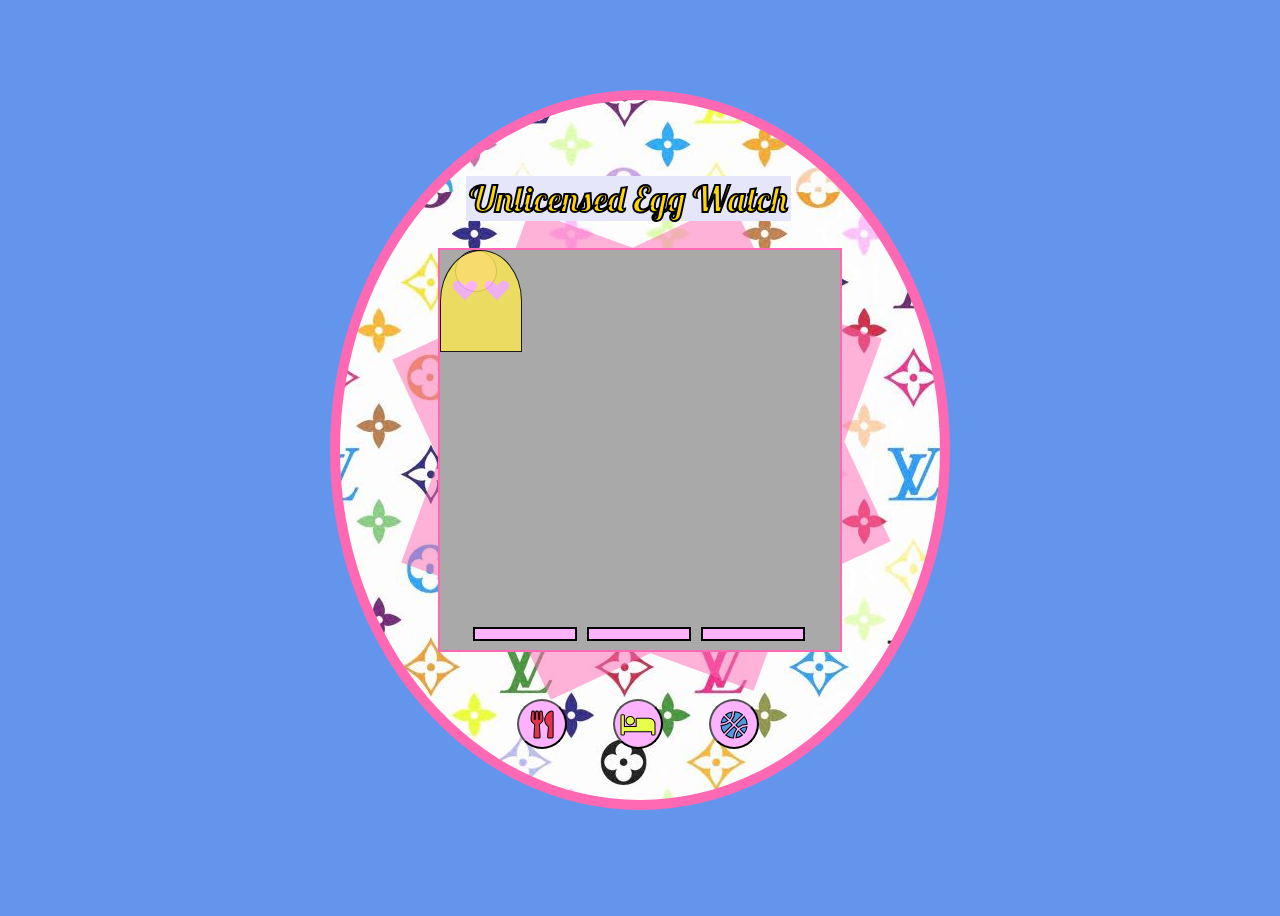
==== index.html @ e3bcbfa8 "third button" ====
<!DOCTYPE html>
<html lang="en">

<head>
    <link rel="stylesheet" href="https://use.fontawesome.com/releases/v5.12.1/css/all.css" crossorigin="anonymous">
    <link rel="preconnect" href="https://fonts.gstatic.com">
    <link href="https://fonts.googleapis.com/css2?family=Lobster&display=swap" rel="stylesheet">
    <meta charset="UTF-8">
    <meta name="viewport" content="width=device-width, initial-scale=1.0">
    <!-- CSS -->
    <link rel="stylesheet" href="main.css">
    </link>
    <!-- JS -->
    <script src="/app.js" defer></script>
    <title>Tamagotchi</title>
</head>

<body class = "light">
    <div id="tamaConsole">
        <div id="emboss"></div>
        <section id="buttons">
                <button id="foodBtn"><i class="fas fa-utensils"></i></button>
                <button id = "restBtn"><i class="fas fa-bed"></i></button>
                <button id="playBtn"><i class="fas fa-basketball-ball"></i></button>
        </section>
        <p>Unlicensed Egg Watch</p>
        <section id="tamaScreen">
            <div id="ball"></div>
            <div id="friendo">
                <div class="ghostBody">
                    <section class="eyes">
                        <div class="heart left"></div>
                        <div class="heart right"></div>
                    </section>
                    <section id="mouth"></section>
                </div>
                <section class="bars">
                    <div class="bar"></div>
                    <div class="bar"></div>
                    <div class="bar"></div>
                </section>
        </section>
    </div>
</body> 

</html>
---- main.css ----
body {
    background-color: cornflowerblue;
    min-height: 100vh;
}

.light {
    --ghostBody-color: rgb(247, 228, 85);
    --border-color: black;
}

.dark {
    --ghostBody-color: cyan;
    --border-color: white;
}

#tamaConsole {
    position: absolute;
    top: 50%;
    left: 50%;
    transform: translate(-50%, -50%);
    height: 700px;
    width: 600px;
    background-image: url(/Assets/LVpattern.jpg);
    background-color: lavender;
    background-position: center;
    border-radius:50%;
    border: 10px solid hotpink;
}

#emboss {
    opacity: .5;
    top: 23.25%;
    left: 19%;
    background: hotpink;
    width: 375px;
    height: 375px;
    position: relative;
    transform: rotate(20deg);
  }
  #emboss:before {
    content: "";
    position: absolute;
    height: 375px;
    width: 375px;
    background: hotpink;
    transform: rotate(135deg);
  }

  p {
    font-family: 'Lobster', cursive;
    text-align: center;
    position: relative;
    color: gold;
    background: lavender;
    width: 325px;
    left: 21%;
    bottom: 55%;
    -webkit-text-stroke-width: 2px;
    -webkit-text-stroke-color: black;
    font-size: 36px;
    z-index: 4;
}

#tamaScreen {
    position: absolute;
    top: 50%;
    left: 50%;
    transform: translate(-50%, -50%);
    background-image: url('/assets/lightbackground.jpg');
    background-color: darkgray;
    background-position: center;
    border: 2px solid hotpink;
    height: 400px;
    width: 400px;
}

.dark #tamaScreen {
    background-image: url('/Assets/darkbackground.jpg')
}

#friendo { 
    animation-name: waiting;
    animation-duration: 1.5s;
    animation-timing-function: ease-out;
    animation-iteration-count: infinite;
    animation-direction: alternate;
}

.ghostBody {
    position: relative;
    border-radius: 50% 50% 0 0;
    height: 50px;
    width: 80px;
    padding: 50px 0 0 0;
    background-color: var(--ghostBody-color);
    opacity: .85;
    border: 1px solid var(--border-color);
}

.eyes {
    position: relative;
    bottom: 43%;
    left: 17%;
}

.dark .eyes {
    display: none;
}

.heart.left{
    position: absolute;
    width: 60px;
    height: 50px;
  }
.heart.right {
    position: absolute;
    width: 60px;
    height: 50px; 
    left: 40%;
}
  .heart:before,
  .heart:after{
    position: absolute;
    content: "";
    left: 10px;
    top: 0;
    width: 10px;
    height: 20px;
    background:  rgb(252, 178, 252);
    border-radius: 50px 50px 0 0;
    transform: rotate(-45deg);
    transform-origin: 0 100%;
  }
  .heart:after {
    left: 0;
    transform: rotate(45deg);
    transform-origin: 100% 100%;
  }

#mouth {
    top: 184%;
    position: relative;
    width: 0px;
    height: 0px;
    background-color: #444;
    display: block;
    margin: -77px auto 0px auto;
    border-bottom-right-radius: 50px;
    border-bottom-left-radius: 50px;
    overflow: hidden;
   }

   #mouth:before {
    content: '';
    width: 50px;
    height: 40px;
    background-color: yellowgreen;
    display: block;
    border-radius: 50%;
    margin: 10px auto 0px auto;
   }

#ball {
    position: absolute; 
    display: inline-block;
    border-radius: 50%;
    width: 40px;
    height: 40px;
    background-color: rgb(252, 178, 252);
    border: 1px solid black;
    left: 15px;
}

.foodAnimation {
    animation-name: food;
    animation-duration: .5s;
    animation-timing-function: linear;
    animation-iteration-count: 5.5;
    animation-direction: alternate;
}

.playAnimation {
    animation-name: play;
    animation-duration: 2s;
    animation-timing-function: linear;
    animation-iteration-count: 3;
    animation-direction: alternate;
}

@keyframes waiting {
    from {
        margin-top: 150px;
        margin-left: 157px;
    }

    to {
        margin-top: 200px;
        margin-left: 157px;
    }
}

@keyframes food { 
    from {
        width: 0px;
        height: 0px;
    }

    to {
        width: 70px;
        height: 20px;
    }
}

@keyframes play {
    from {
        top: 200px;
        left: 0px
    }

    25% {
        top: 250px;
        left: 88px;
    }

    50% {
        top: 300px;
        left: 176px;
    }

    75% {
        top: 250px;
        left: 264px;
    }

    to {
        top: 200px;
        left: 355px; 
    }

}

.bars {
    display: flex;
    flex-direction: row;
    position: absolute;
    left: 7%;
    bottom: 1%;
}

.bar {
    width: 1%;
    height: 10px;
    width: 100px;
    border: 2px solid black;
    background-color: rgb(252, 178, 252);
    margin: 5px;
}

#buttons {
    position: relative;
    top: 32%;
    left: 26%;
    z-index: 4;
}

button {
    margin: 0 21px 0 21px;
    height: 50px;
    width: 50px;
    background-color: rgb(252, 178, 252);
    border-radius: 50%;
}

.button input {
    display:none;
  }

#foodBtn {
    color: rgb(225, 51, 75);
}

#restBtn {
    color: rgb(231, 254, 77);
}

#playBtn {
    color: rgb(79, 153, 221);
}

i {
    font-size: 27px;
    -webkit-text-stroke-width: 1px;
    -webkit-text-stroke-color: black;
}
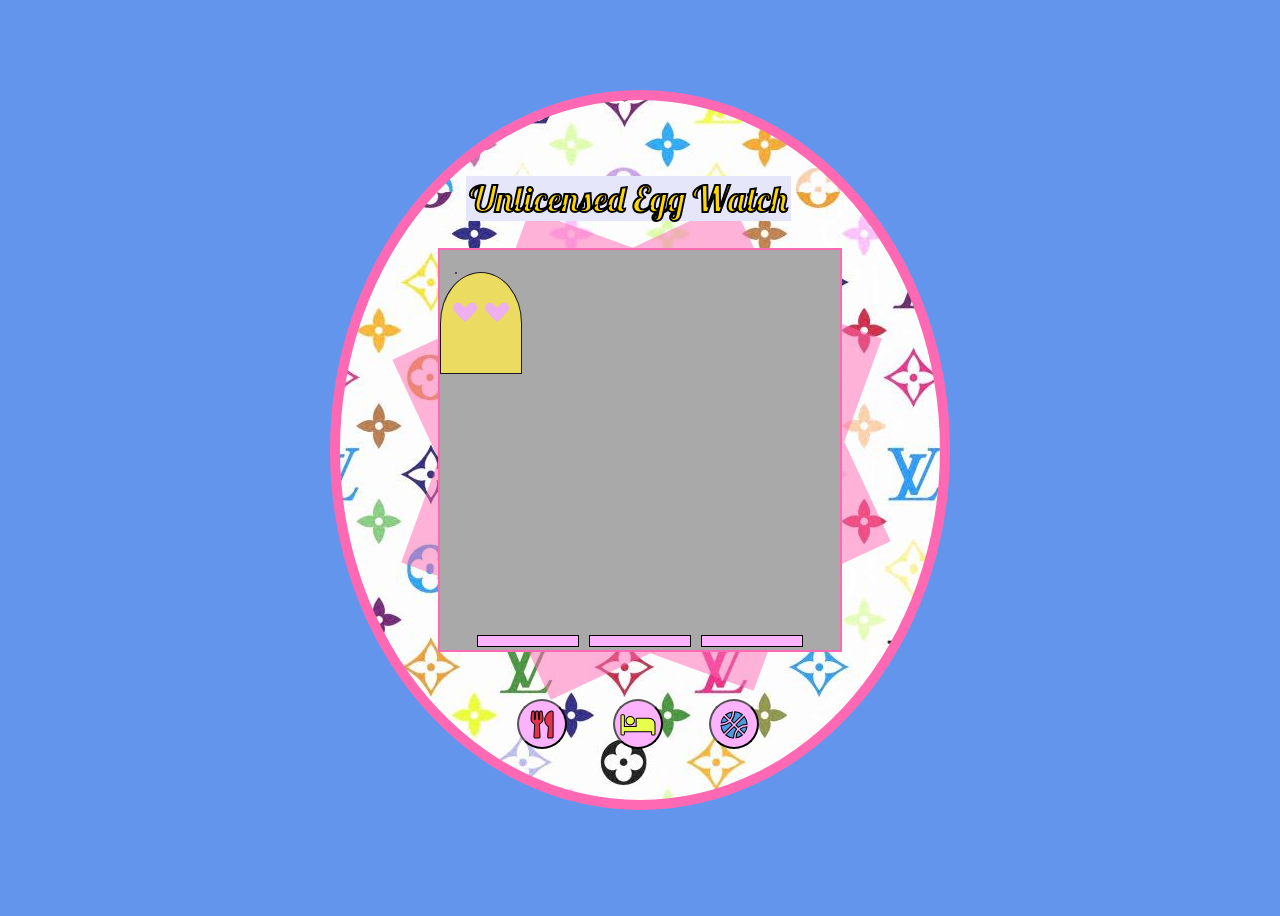
==== commit 16f5b1ef: "Progress Bar Start" ====
--- a/index.html
+++ b/index.html
@@ -15,17 +15,33 @@
     <title>Tamagotchi</title>
 </head>
 
-<body class = "light">
+<body class="light">
     <div id="tamaConsole">
+
         <div id="emboss"></div>
+
         <section id="buttons">
-                <button id="foodBtn"><i class="fas fa-utensils"></i></button>
-                <button id = "restBtn"><i class="fas fa-bed"></i></button>
-                <button id="playBtn"><i class="fas fa-basketball-ball"></i></button>
+            <button id="foodBtn"><i class="fas fa-utensils"></i></button>
+            <button id="restBtn"><i class="fas fa-bed"></i></button>
+            <button id="playBtn"><i class="fas fa-basketball-ball"></i></button>
         </section>
+
         <p>Unlicensed Egg Watch</p>
         <section id="tamaScreen">
+            <section id='progressBars'>
+                <div id='hunger'></div>
+                <div id='exhaustion'></div>
+                <div id='boredom'></div>
+            </section>
+
+            <section id='progressBars'>
+                <div id='hunger'></div>
+                <div id='exhaustion'></div>
+                <div id='boredom'></div>
+            </section>
+
             <div id="ball"></div>
+
             <div id="friendo">
                 <div class="ghostBody">
                     <section class="eyes">
@@ -34,13 +50,13 @@
                     </section>
                     <section id="mouth"></section>
                 </div>
-                <section class="bars">
-                    <div class="bar"></div>
-                    <div class="bar"></div>
-                    <div class="bar"></div>
-                </section>
+            </div>
         </section>
     </div>
-</body> 
+    </div>
+
+
+
+</body>
 
 </html>
--- a/main.css
+++ b/main.css
@@ -79,6 +79,8 @@
 }
 
 #friendo { 
+    position: absolute;
+
     animation-name: waiting;
     animation-duration: 1.5s;
     animation-timing-function: ease-out;
@@ -87,7 +89,6 @@
 }
 
 .ghostBody {
-    position: relative;
     border-radius: 50% 50% 0 0;
     height: 50px;
     width: 80px;
@@ -162,10 +163,9 @@
 
 #ball {
     position: absolute; 
-    display: inline-block;
     border-radius: 50%;
-    width: 40px;
-    height: 40px;
+    width: 0px;
+    height: 0px;
     background-color: rgb(252, 178, 252);
     border: 1px solid black;
     left: 15px;
@@ -183,7 +183,7 @@
     animation-name: play;
     animation-duration: 2s;
     animation-timing-function: linear;
-    animation-iteration-count: 3;
+    animation-iteration-count: 2;
     animation-direction: alternate;
 }
 
@@ -213,11 +213,15 @@
 
 @keyframes play {
     from {
+        height: 0px;
+        width: 0px;
         top: 200px;
         left: 0px
     }
 
     25% {
+        height: 40px;
+        width: 40px;
         top: 250px;
         left: 88px;
     }
@@ -239,22 +243,71 @@
 
 }
 
-.bars {
+#progressBars {
+    position: absolute;
+    left: 8%;
+    top: 95%;
     display: flex;
     flex-direction: row;
-    position: absolute;
-    left: 7%;
-    bottom: 1%;
-}
-
-.bar {
-    width: 1%;
+    position: relative;
+  }
+
+  .progressbar {
     height: 10px;
     width: 100px;
-    border: 2px solid black;
-    background-color: rgb(252, 178, 252);
+    border: solid 1px black;
+    background: rgb(252, 178 , 252);
     margin: 5px;
-}
+  }
+  
+  .progressbar .inner {
+    height: 10px;
+    animation: progressbar-countdown;
+    animation-duration: 60s;
+    animation-iteration-count: 1;
+    animation-fill-mode: forwards;
+    animation-play-state: paused;
+    
+  }
+
+  @keyframes progressbar-countdown {
+    0% {
+      width: 100px;
+      background: cyan;
+    }
+    10% {
+        width: 90px;
+    }
+    20% {
+        width: 80px;
+    }
+    30% {
+        width: 70px;
+    }
+    40% {
+        width: 60px;
+    }
+    50% {
+        width: 50px;
+    }
+    60% {
+        width: 40px;
+    }
+    70% {
+        width: 30px;
+    }
+    80% {
+        width: 20px;
+    }
+    90% {
+        width: 10px;
+    }
+    100% {
+      width: 0%;
+      background: red;
+    }
+  }
+/*I found the format for this code on stackoverflow*/
 
 #buttons {
     position: relative;
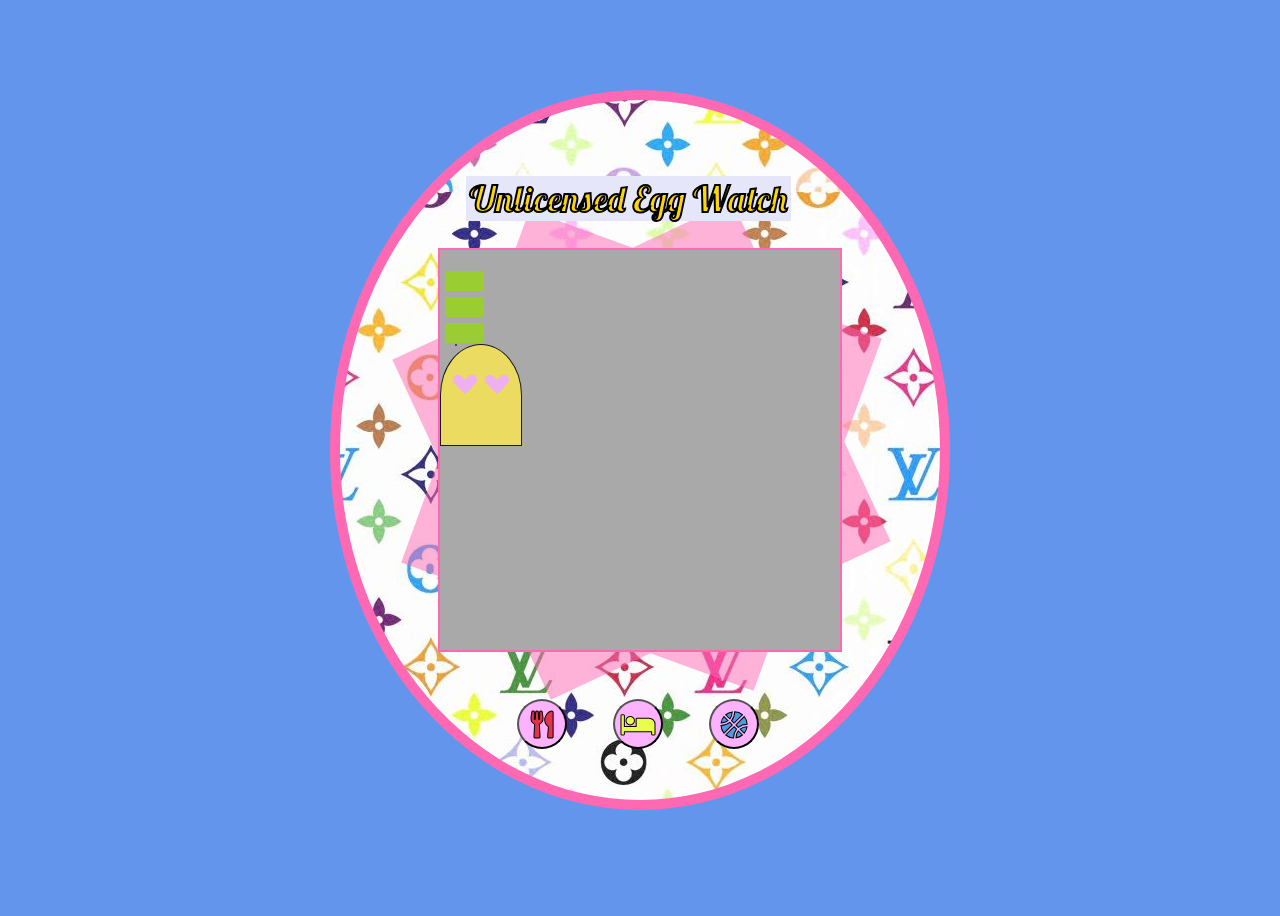
==== commit 0b0c3f46: "progress bars better" ====
--- a/index.html
+++ b/index.html
@@ -28,17 +28,9 @@
 
         <p>Unlicensed Egg Watch</p>
         <section id="tamaScreen">
-            <section id='progressBars'>
-                <div id='hunger'></div>
-                <div id='exhaustion'></div>
-                <div id='boredom'></div>
-            </section>
-
-            <section id='progressBars'>
-                <div id='hunger'></div>
-                <div id='exhaustion'></div>
-                <div id='boredom'></div>
-            </section>
+            <ul class="progressBar" id="hunger"></ul>
+            <ul class="progressBar" id="exhaustion"></ul>
+            <ul class="progressBar" id="boredom"></ul>
 
             <div id="ball"></div>
 
--- a/main.css
+++ b/main.css
@@ -79,8 +79,7 @@
 }
 
 #friendo { 
-    position: absolute;
-
+    position: relative;
     animation-name: waiting;
     animation-duration: 1.5s;
     animation-timing-function: ease-out;
@@ -243,72 +242,18 @@
 
 }
 
-#progressBars {
-    position: absolute;
-    left: 8%;
-    top: 95%;
-    display: flex;
-    flex-direction: row;
-    position: relative;
-  }
-
-  .progressbar {
-    height: 10px;
-    width: 100px;
-    border: solid 1px black;
-    background: rgb(252, 178 , 252);
-    margin: 5px;
+.progressBar {
+    padding: 5px;
+}
+
+  li {
+      list-style-type: none;
+      background-color: yellowgreen;
+      height: 20px;
+      width: 10%;
+      float: left;
   }
   
-  .progressbar .inner {
-    height: 10px;
-    animation: progressbar-countdown;
-    animation-duration: 60s;
-    animation-iteration-count: 1;
-    animation-fill-mode: forwards;
-    animation-play-state: paused;
-    
-  }
-
-  @keyframes progressbar-countdown {
-    0% {
-      width: 100px;
-      background: cyan;
-    }
-    10% {
-        width: 90px;
-    }
-    20% {
-        width: 80px;
-    }
-    30% {
-        width: 70px;
-    }
-    40% {
-        width: 60px;
-    }
-    50% {
-        width: 50px;
-    }
-    60% {
-        width: 40px;
-    }
-    70% {
-        width: 30px;
-    }
-    80% {
-        width: 20px;
-    }
-    90% {
-        width: 10px;
-    }
-    100% {
-      width: 0%;
-      background: red;
-    }
-  }
-/*I found the format for this code on stackoverflow*/
-
 #buttons {
     position: relative;
     top: 32%;
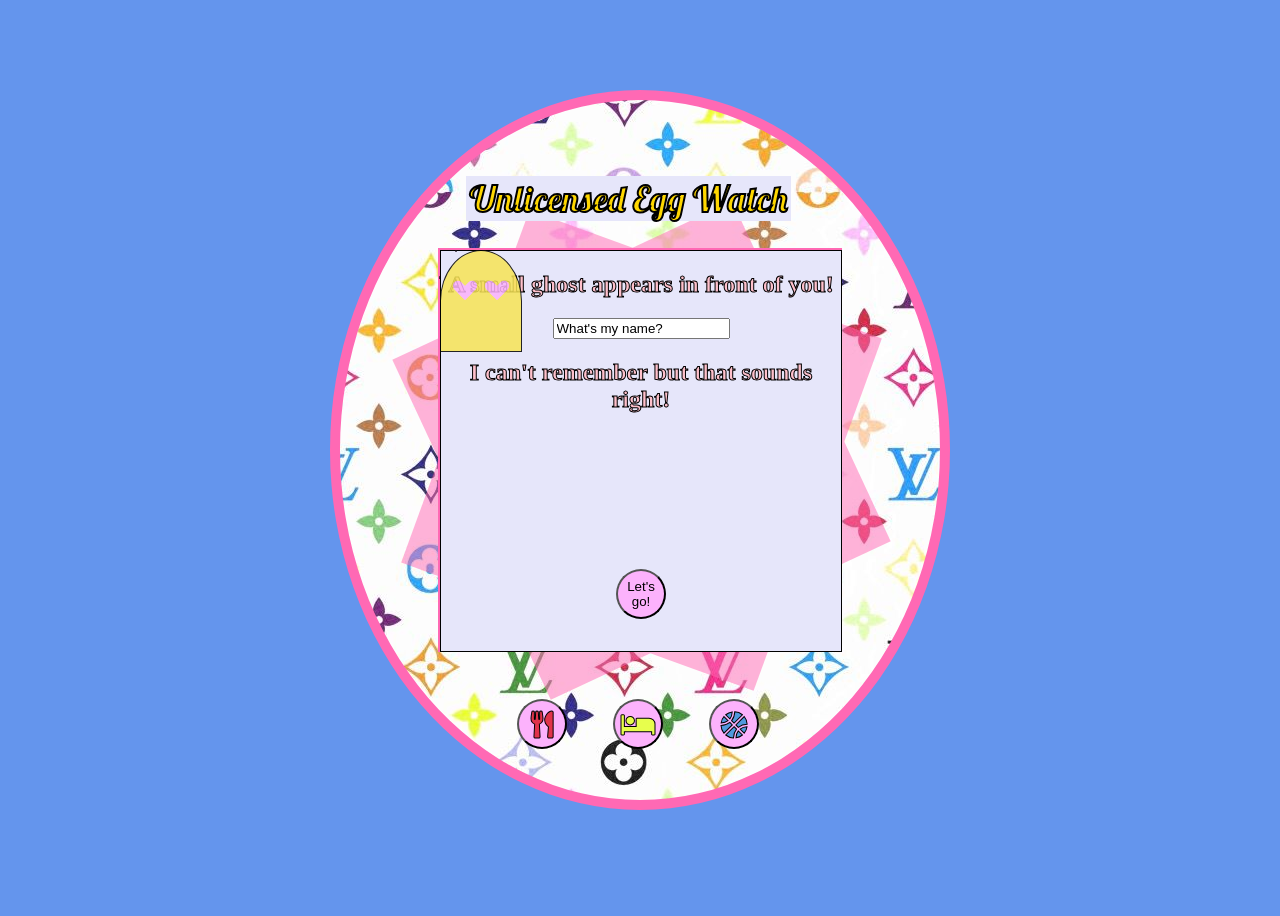
==== commit f90f1d12: "MVP I think" ====
--- a/index.html
+++ b/index.html
@@ -28,9 +28,19 @@
 
         <p>Unlicensed Egg Watch</p>
         <section id="tamaScreen">
+
             <ul class="progressBar" id="hunger"></ul>
             <ul class="progressBar" id="exhaustion"></ul>
             <ul class="progressBar" id="boredom"></ul>
+
+            <h1><time>00:00</time></h1>
+            <div id="name-container">
+                <h2>A small ghost appears in front of you!</h2>
+                <input type="text" id="name" value="What's my name?">
+                <h2>I can't remember but that sounds right!</h2>
+                <button id="nameTheGhost" onclick="nameTheGhost()">Let's go!</button>
+            </div>
+            <p id="named" style="none"></p>
 
             <div id="ball"></div>
 
--- a/main.css
+++ b/main.css
@@ -1,19 +1,19 @@
 body {
     background-color: cornflowerblue;
     min-height: 100vh;
-}
-
-.light {
+  }
+  
+  .light {
     --ghostBody-color: rgb(247, 228, 85);
     --border-color: black;
-}
-
-.dark {
+  }
+  
+  .dark {
     --ghostBody-color: cyan;
     --border-color: white;
-}
-
-#tamaConsole {
+  }
+  
+  #tamaConsole {
     position: absolute;
     top: 50%;
     left: 50%;
@@ -23,12 +23,12 @@
     background-image: url(/Assets/LVpattern.jpg);
     background-color: lavender;
     background-position: center;
-    border-radius:50%;
+    border-radius: 50%;
     border: 10px solid hotpink;
-}
-
-#emboss {
-    opacity: .5;
+  }
+  
+  #emboss {
+    opacity: 0.5;
     top: 23.25%;
     left: 19%;
     background: hotpink;
@@ -45,9 +45,9 @@
     background: hotpink;
     transform: rotate(135deg);
   }
-
+  
   p {
-    font-family: 'Lobster', cursive;
+    font-family: "Lobster", cursive;
     text-align: center;
     position: relative;
     color: gold;
@@ -59,74 +59,113 @@
     -webkit-text-stroke-color: black;
     font-size: 36px;
     z-index: 4;
-}
-
-#tamaScreen {
+  }
+  
+  #tamaScreen {
     position: absolute;
     top: 50%;
     left: 50%;
     transform: translate(-50%, -50%);
-    background-image: url('/assets/lightbackground.jpg');
+    background-image: url("/assets/lightbackground.jpg");
     background-color: darkgray;
     background-position: center;
     border: 2px solid hotpink;
     height: 400px;
     width: 400px;
-}
+  }
+  
+  .dark #tamaScreen {
+    background-image: url("/Assets/darkbackground.jpg");
+  }
 
-.dark #tamaScreen {
-    background-image: url('/Assets/darkbackground.jpg')
-}
+  #name-container {
+    position: absolute;
+    height: 400px;
+    width: 400px;
+    border: 1px solid black;
+    background: lavender;
+    text-align: center;
+  }
 
-#friendo { 
+  
+    h2 {
+    color: pink;
+    -webkit-text-stroke-width: 1px;
+    -webkit-text-stroke-color: black;
+  }
+  
+  #named {
+    left: 50%;
+    top: -11%;
+    position: absolute;
+    background: none;
+    color: greenyellow;
+  }
+
+  #nameTheGhost {
+    position: relative;
+    top: 34%;
+  }
+  
+  
+  h1 {
+    position: absolute;
+    top: -6%;
+    color: greenyellow;
+    -webkit-text-stroke-width: 2px;
+    -webkit-text-stroke-color: black;
+    font-size: 30px;
+  }
+  
+  #friendo {
     position: relative;
     animation-name: waiting;
     animation-duration: 1.5s;
     animation-timing-function: ease-out;
     animation-iteration-count: infinite;
     animation-direction: alternate;
-}
-
-.ghostBody {
+  }
+  
+  .ghostBody {
     border-radius: 50% 50% 0 0;
     height: 50px;
     width: 80px;
     padding: 50px 0 0 0;
     background-color: var(--ghostBody-color);
-    opacity: .85;
+    opacity: 0.85;
     border: 1px solid var(--border-color);
-}
-
-.eyes {
+  }
+  
+  .eyes {
     position: relative;
     bottom: 43%;
     left: 17%;
-}
-
-.dark .eyes {
+  }
+  
+  .dark .eyes {
     display: none;
-}
-
-.heart.left{
+  }
+  
+  .heart.left {
     position: absolute;
     width: 60px;
     height: 50px;
   }
-.heart.right {
+  .heart.right {
     position: absolute;
     width: 60px;
-    height: 50px; 
+    height: 50px;
     left: 40%;
-}
+  }
   .heart:before,
-  .heart:after{
+  .heart:after {
     position: absolute;
     content: "";
     left: 10px;
     top: 0;
     width: 10px;
     height: 20px;
-    background:  rgb(252, 178, 252);
+    background: rgb(252, 178, 252);
     border-radius: 50px 50px 0 0;
     transform: rotate(-45deg);
     transform-origin: 0 100%;
@@ -136,8 +175,8 @@
     transform: rotate(45deg);
     transform-origin: 100% 100%;
   }
-
-#mouth {
+  
+  #mouth {
     top: 184%;
     position: relative;
     width: 0px;
@@ -148,145 +187,151 @@
     border-bottom-right-radius: 50px;
     border-bottom-left-radius: 50px;
     overflow: hidden;
-   }
-
-   #mouth:before {
-    content: '';
+  }
+  
+  #mouth:before {
+    content: "";
     width: 50px;
     height: 40px;
     background-color: yellowgreen;
     display: block;
     border-radius: 50%;
     margin: 10px auto 0px auto;
-   }
-
-#ball {
-    position: absolute; 
+  }
+  
+  #ball {
+    position: absolute;
     border-radius: 50%;
     width: 0px;
     height: 0px;
     background-color: rgb(252, 178, 252);
     border: 1px solid black;
     left: 15px;
-}
-
-.foodAnimation {
+  }
+  
+  .foodAnimation {
     animation-name: food;
-    animation-duration: .5s;
+    animation-duration: 0.5s;
     animation-timing-function: linear;
     animation-iteration-count: 5.5;
     animation-direction: alternate;
-}
-
-.playAnimation {
+  }
+  
+  .playAnimation {
     animation-name: play;
     animation-duration: 2s;
     animation-timing-function: linear;
     animation-iteration-count: 2;
     animation-direction: alternate;
-}
+  }
+  
+  @keyframes waiting {
+    from {
+      margin-top: 150px;
+      margin-left: 157px;
+    }
+  
+    to {
+      margin-top: 200px;
+      margin-left: 157px;
+    }
+  }
+  
+  @keyframes food {
+    from {
+      width: 0px;
+      height: 0px;
+    }
+  
+    to {
+      width: 70px;
+      height: 20px;
+    }
+  }
+  
+  @keyframes play {
+    from {
+      height: 0px;
+      width: 0px;
+      top: 200px;
+      left: 0px;
+    }
+  
+    25% {
+      height: 40px;
+      width: 40px;
+      top: 250px;
+      left: 88px;
+    }
+  
+    50% {
+      top: 300px;
+      left: 176px;
+    }
+  
+    75% {
+      top: 250px;
+      left: 264px;
+    }
+  
+    to {
+      top: 200px;
+      left: 355px;
+    }
+  }
 
-@keyframes waiting {
-    from {
-        margin-top: 150px;
-        margin-left: 157px;
-    }
-
-    to {
-        margin-top: 200px;
-        margin-left: 157px;
-    }
-}
-
-@keyframes food { 
-    from {
-        width: 0px;
-        height: 0px;
-    }
-
-    to {
-        width: 70px;
-        height: 20px;
-    }
-}
-
-@keyframes play {
-    from {
-        height: 0px;
-        width: 0px;
-        top: 200px;
-        left: 0px
-    }
-
-    25% {
-        height: 40px;
-        width: 40px;
-        top: 250px;
-        left: 88px;
-    }
-
-    50% {
-        top: 300px;
-        left: 176px;
-    }
-
-    75% {
-        top: 250px;
-        left: 264px;
-    }
-
-    to {
-        top: 200px;
-        left: 355px; 
-    }
-
-}
-
-.progressBar {
+  .progressBar {
+    position: relative;
     padding: 5px;
-}
-
+    width: 100px;
+    float: left;
+    align-items: center;
+    left: 8.5%;
+    top: 85%;
+  }
+  
   li {
-      list-style-type: none;
-      background-color: yellowgreen;
-      height: 20px;
-      width: 10%;
-      float: left;
-  }
-  
-#buttons {
+    list-style-type: none;
+    background-color: cyan;
+    height: 20px;
+    width: 10%;
+    float: left;
+  }
+  
+  #buttons {
     position: relative;
     top: 32%;
     left: 26%;
     z-index: 4;
-}
-
-button {
+  }
+  
+  button {
     margin: 0 21px 0 21px;
     height: 50px;
     width: 50px;
     background-color: rgb(252, 178, 252);
     border-radius: 50%;
-}
-
-.button input {
-    display:none;
-  }
-
-#foodBtn {
+  }
+  
+  .button input {
+    display: none;
+  }
+  
+  #foodBtn {
     color: rgb(225, 51, 75);
-}
-
-#restBtn {
+  }
+  
+  #restBtn {
     color: rgb(231, 254, 77);
-}
-
-#playBtn {
+  }
+  
+  #playBtn {
     color: rgb(79, 153, 221);
-}
-
-i {
+  }
+  
+  i {
     font-size: 27px;
     -webkit-text-stroke-width: 1px;
     -webkit-text-stroke-color: black;
-}
+  }
+  
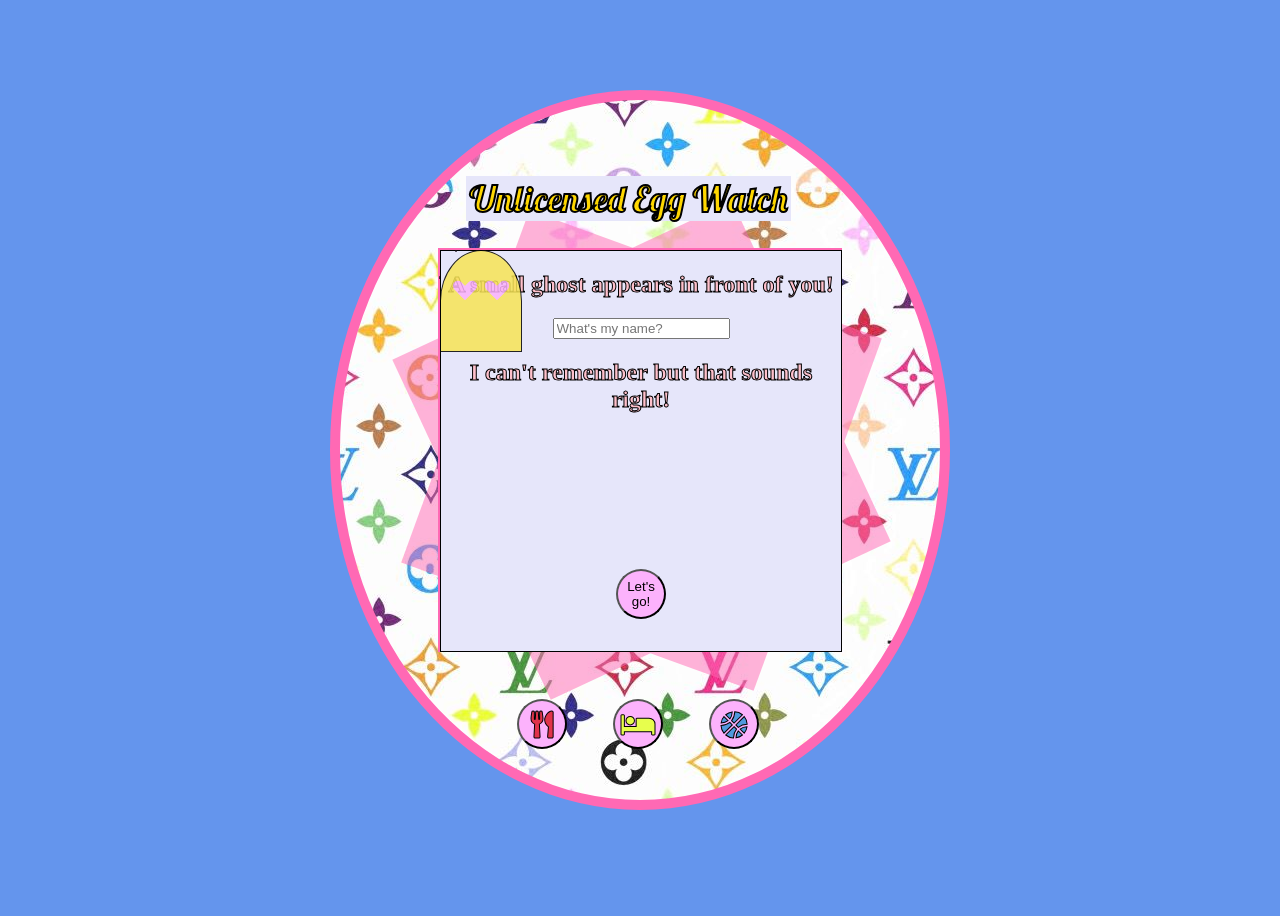
==== commit 1e00c420: "fixed input type on name page" ====
--- a/index.html
+++ b/index.html
@@ -36,7 +36,7 @@
             <h1><time>00:00</time></h1>
             <div id="name-container">
                 <h2>A small ghost appears in front of you!</h2>
-                <input type="text" id="name" value="What's my name?">
+                <input type="text" id="name" placeholder="What's my name?">
                 <h2>I can't remember but that sounds right!</h2>
                 <button id="nameTheGhost" onclick="nameTheGhost()">Let's go!</button>
             </div>
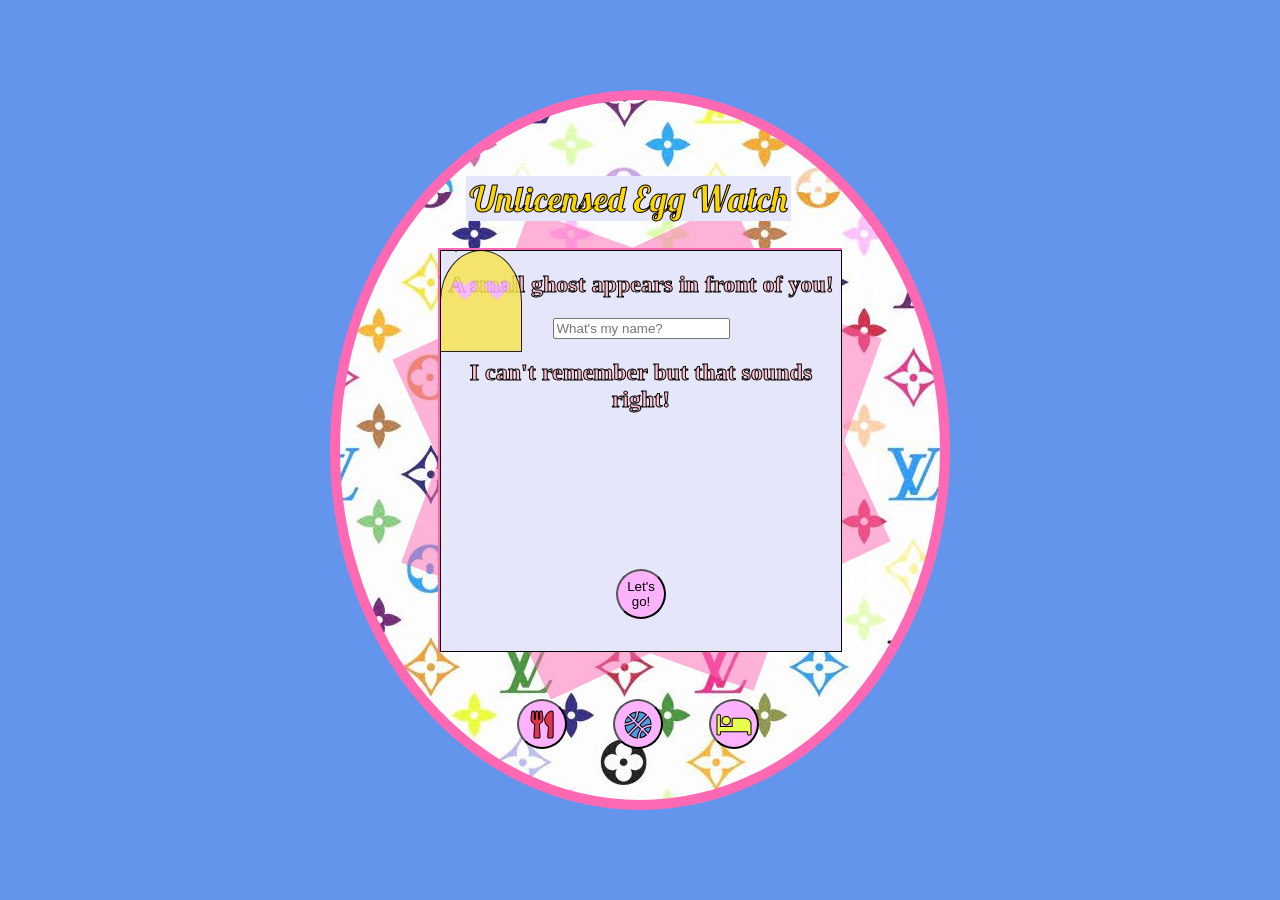
==== commit 24bef0f2: "last minute fixes" ====
--- a/index.html
+++ b/index.html
@@ -21,17 +21,17 @@
         <div id="emboss"></div>
 
         <section id="buttons">
-            <button id="foodBtn"><i class="fas fa-utensils"></i></button>
-            <button id="restBtn"><i class="fas fa-bed"></i></button>
-            <button id="playBtn"><i class="fas fa-basketball-ball"></i></button>
+            <button class="button" id="foodBtn"><i class="fas fa-utensils"></i></button>
+            <button class="button" id="playBtn"><i class="fas fa-basketball-ball"></i></button>
+            <button class="button" id="restBtn"><i class="fas fa-bed"></i></button>
         </section>
 
         <p>Unlicensed Egg Watch</p>
         <section id="tamaScreen">
 
             <ul class="progressBar" id="hunger"></ul>
+            <ul class="progressBar" id="boredom"></ul>
             <ul class="progressBar" id="exhaustion"></ul>
-            <ul class="progressBar" id="boredom"></ul>
 
             <h1><time>00:00</time></h1>
             <div id="name-container">
--- a/main.css
+++ b/main.css
@@ -1,6 +1,7 @@
 body {
     background-color: cornflowerblue;
-    min-height: 100vh;
+    min-height: 10vh;
+    min-width: 10vw;
   }
   
   .light {
@@ -55,10 +56,9 @@
     width: 325px;
     left: 21%;
     bottom: 55%;
-    -webkit-text-stroke-width: 2px;
+    -webkit-text-stroke-width: 1px;
     -webkit-text-stroke-color: black;
     font-size: 36px;
-    z-index: 4;
   }
   
   #tamaScreen {
@@ -77,7 +77,7 @@
   .dark #tamaScreen {
     background-image: url("/Assets/darkbackground.jpg");
   }
-
+  
   #name-container {
     position: absolute;
     height: 400px;
@@ -86,9 +86,8 @@
     background: lavender;
     text-align: center;
   }
-
-  
-    h2 {
+  
+  h2 {
     color: pink;
     -webkit-text-stroke-width: 1px;
     -webkit-text-stroke-color: black;
@@ -101,18 +100,17 @@
     background: none;
     color: greenyellow;
   }
-
+  
   #nameTheGhost {
     position: relative;
     top: 34%;
   }
-  
   
   h1 {
     position: absolute;
     top: -6%;
     color: greenyellow;
-    -webkit-text-stroke-width: 2px;
+    -webkit-text-stroke-width: 1px;
     -webkit-text-stroke-color: black;
     font-size: 30px;
   }
@@ -198,6 +196,38 @@
     border-radius: 50%;
     margin: 10px auto 0px auto;
   }
+
+  @keyframes waiting {
+    from {
+      margin-top: 150px;
+      margin-left: 157px;
+    }
+  
+    to {
+      margin-top: 200px;
+      margin-left: 157px;
+    }
+  }
+
+  .foodAnimation {
+    animation-name: food;
+    animation-duration: 0.5s;
+    animation-timing-function: linear;
+    animation-iteration-count: 5.5;
+    animation-direction: alternate;
+  }
+
+  @keyframes food {
+    from {
+      width: 0px;
+      height: 0px;
+    }
+  
+    to {
+      width: 70px;
+      height: 20px;
+    }
+  }
   
   #ball {
     position: absolute;
@@ -209,12 +239,35 @@
     left: 15px;
   }
   
-  .foodAnimation {
-    animation-name: food;
-    animation-duration: 0.5s;
-    animation-timing-function: linear;
-    animation-iteration-count: 5.5;
-    animation-direction: alternate;
+  @keyframes play {
+    from {
+      height: 0px;
+      width: 0px;
+      top: 200px;
+      left: 0px;
+    }
+  
+    25% {
+      height: 40px;
+      width: 40px;
+      top: 250px;
+      left: 88px;
+    }
+  
+    50% {
+      top: 300px;
+      left: 176px;
+    }
+  
+    75% {
+      top: 250px;
+      left: 264px;
+    }
+  
+    to {
+      top: 200px;
+      left: 355px;
+    }
   }
   
   .playAnimation {
@@ -224,62 +277,24 @@
     animation-iteration-count: 2;
     animation-direction: alternate;
   }
-  
-  @keyframes waiting {
-    from {
-      margin-top: 150px;
-      margin-left: 157px;
-    }
-  
-    to {
-      margin-top: 200px;
-      margin-left: 157px;
-    }
-  }
-  
-  @keyframes food {
-    from {
-      width: 0px;
-      height: 0px;
-    }
-  
-    to {
-      width: 70px;
-      height: 20px;
-    }
-  }
-  
-  @keyframes play {
-    from {
-      height: 0px;
-      width: 0px;
-      top: 200px;
-      left: 0px;
-    }
-  
-    25% {
-      height: 40px;
-      width: 40px;
-      top: 250px;
-      left: 88px;
-    }
-  
-    50% {
-      top: 300px;
-      left: 176px;
-    }
-  
-    75% {
-      top: 250px;
-      left: 264px;
-    }
-  
-    to {
-      top: 200px;
-      left: 355px;
-    }
-  }
-
+
+  .deadEyeAnimation {
+    animation-name: dead;
+    animation-duration: 1s;
+    animation-timing-function: ease-in;
+    animation-iteration-count: 1;
+  }
+  
+  @keyframes dead {
+      from {
+     
+      }
+
+      to {
+
+      }
+  }
+  
   .progressBar {
     position: relative;
     padding: 5px;
@@ -287,13 +302,13 @@
     float: left;
     align-items: center;
     left: 8.5%;
-    top: 85%;
+    top: 90%;
   }
   
   li {
     list-style-type: none;
     background-color: cyan;
-    height: 20px;
+    height: 10px;
     width: 10%;
     float: left;
   }
